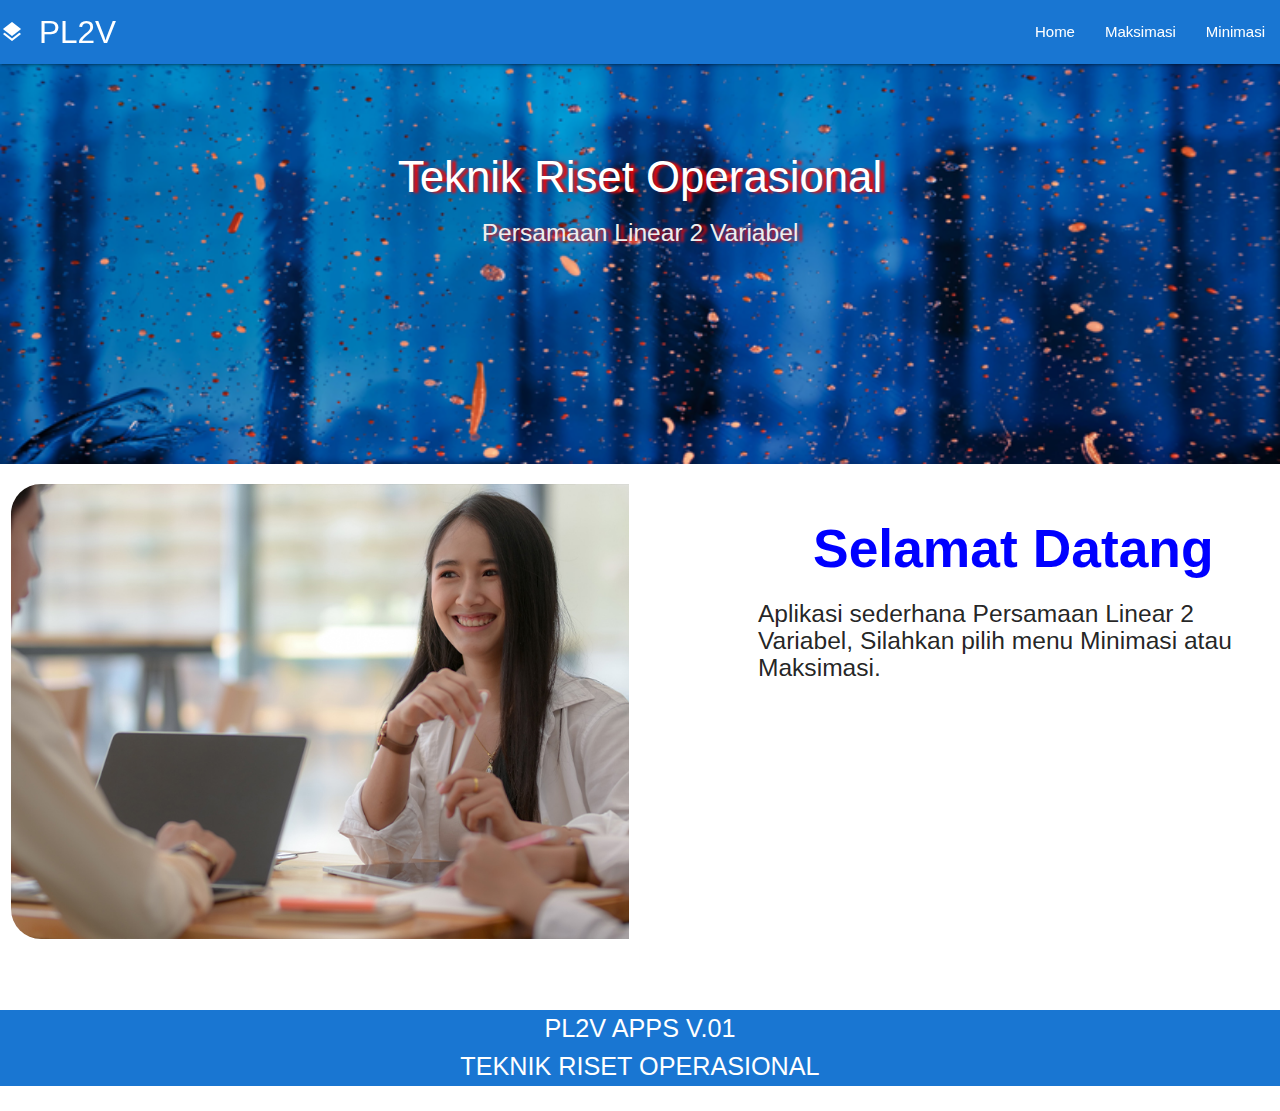
==== index.html @ b1640e43 "Aplikasi Sederhana PL2V" ====
<!DOCTYPE html>
  <html>
    <head>
      <!--Import Google Icon Font-->
      <link href="https://fonts.googleapis.com/icon?family=Material+Icons" rel="stylesheet">
      <!--Import materialize.css-->
      <link type="text/css" rel="stylesheet" href="css/materialize.min.css"  media="screen,projection"/>
      <link rel="stylesheet" href="css/style.css"/>

      <!--Let browser know website is optimized for mobile-->
      <meta name="viewport" content="width=device-width, initial-scale=1.0"/>
      <title>Home</title>
    </head>

    <body>
           <!-- Navbar -->
      <div class="navbar-fixed x scrollspy" id="x">
        <nav class="blue darken-2">
          <div>
            <div class="nav-wrapper">
              <a href="#" class="brand-logo"><i class="material-icons"> layers</i>PL2V</a>
              <a href="#" data-target="mobile-nav" class="sidenav-trigger"><i class="material-icons">menu</i></a> 
              <ul class="right hide-on-med-and-down">
                <li><a href=index.html>Home</a></li>
                <li><a href=maksimasi.html>Maksimasi</a></li>
                <li><a href=minimasi.html>Minimasi</a></li>
              </ul>
            </div>
        </div>
        </nav>
      </div>

      <!-- Side Nav -->
      <ul class="sidenav" id="mobile-nav">
        <li><a href=index.html>Home</a></li>
        <li><a href=maksimasi.html>Maksimasi</a></li>
        <li><a href=minimasi.html>Minimasi</a></li>
      </ul>

      
      <!-- Slider -->
      <div class="slider">
        <ul class="slides">
          <li>
            <img src="img/1.png">
            <div class="sldr caption center-align">
                <h3>Teknik Riset Operasional</h3>
                <h5 class="light grey-text text-lighten-3">Persamaan Linear 2 Variabel</h5>
              </div
          </li>
          <li>
            <img src="img/2.png"> 
            <div class="sldr caption center-align">
              <h3>TRO</h3>
              <h5 class="light grey-text text-lighten-3">Aplikasi sederhana</h5>
            </div
          </li>
        </ul>
      </div>

      <section>
        <!-- C1 -->
        <div class="row satu">
          <div class="col m6 s12">
            <img src="img/img1.jpg" />
          </div>
    
          <div class="col m1 s12">
            <!-- kosong -->
          </div>
    
          <div id="x" class="xyz col m5 s12">
            <h2 class="center">
              Selamat  Datang
              <br/>
            </h2>
            <h5>
              Aplikasi sederhana Persamaan Linear 2 Variabel,
              Silahkan pilih menu Minimasi atau Maksimasi.
            </h5>
          </div>
        </div>
      </section>

      <!-- Footer -->
      <div>
      <footer class="blue darken-2 white-text center">
        <p class="flow-text"> PL2V APPS V.01<br/> TEKNIK RISET OPERASIONAL</p>
      </footer>
    </div>

      <!--JavaScript at end of body for optimized loading-->
      <script type="text/javascript" src="js/materialize.min.js"></script>
      <script>
        const sideNav = document.querySelectorAll('.sidenav');
        M.Sidenav.init(sideNav);

        const slider = document.querySelectorAll('.slider');
        M.Slider.init(slider, {
          indicators:false,
          transition:600,
          interval:4300
        });
      </script>
    </body>
  </html>
---- css/style.css ----
.row .x :focus {
    background: yellow;
}

.tengah {
    text-align:center;
    color: blue;
    font-family: Arial, Helvetica, sans-serif;
}

section{
    padding: 20px 0;;
}

.satu img {
        border-top-left-radius: 30px;
        border-bottom-left-radius: 30px;
        width: 100%;
        color: rosybrown;
}

#x h2 {
    font-weight: bold;
    color : blue;
}

.tengah h3 {
    font-weight: bold;
    color : blue;
    font-family: Arial, Helvetica, sans-serif;
}

#x h5 {
    font-family: Arial, Helvetica, sans-serif;
}

.slider {
    text-shadow: 5px 1px 3px rgba(247, 4, 4, 0.966)
}
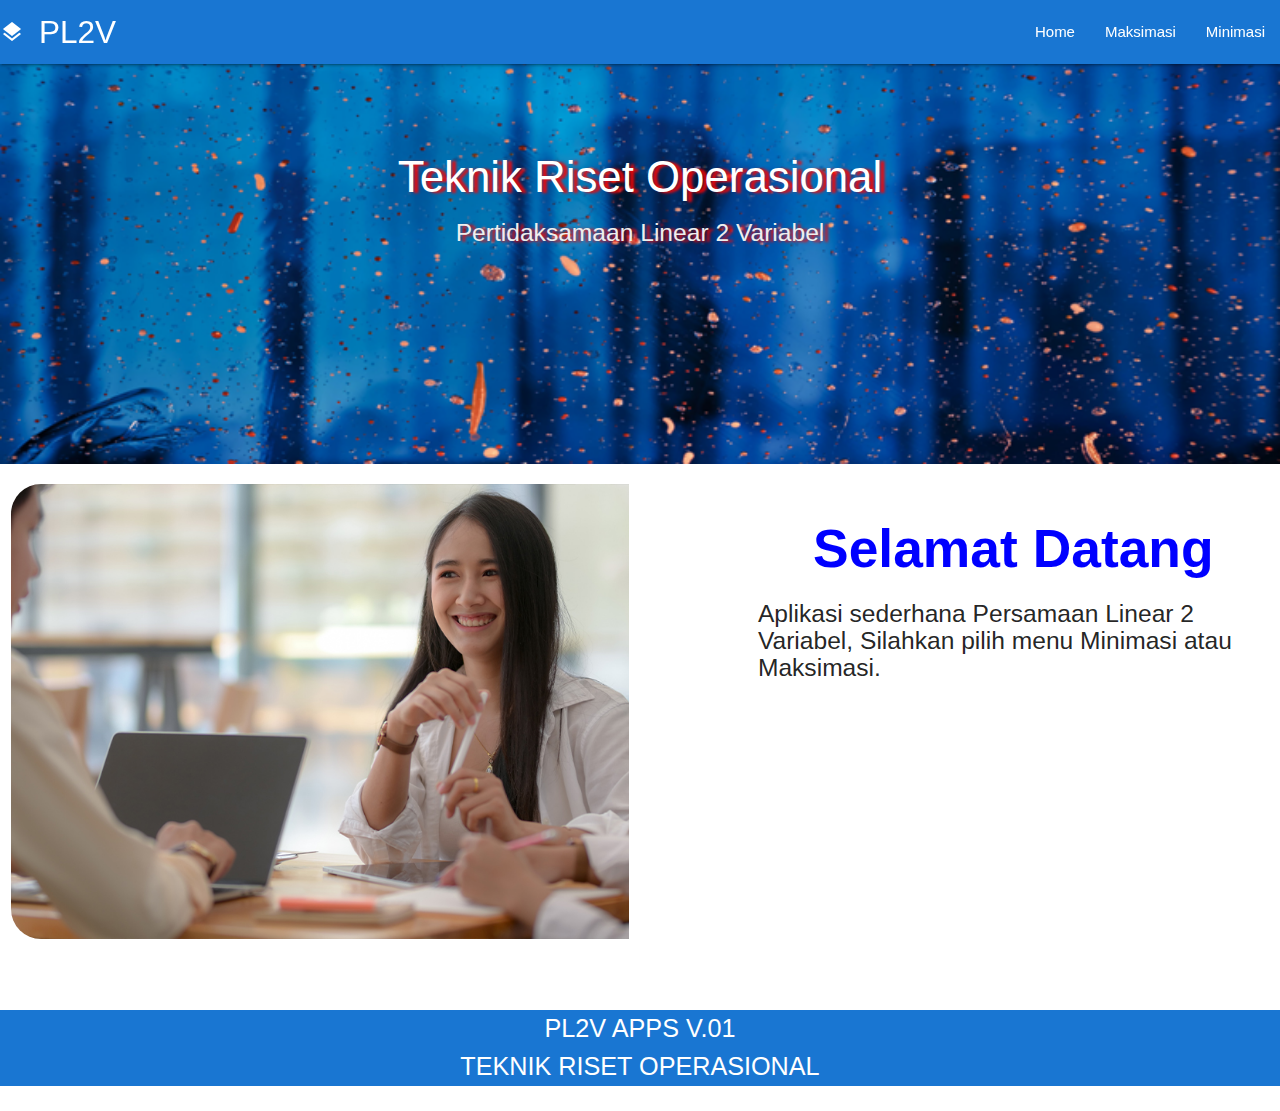
==== commit 555fda21: "update slider text on home" ====
--- a/index.html
+++ b/index.html
@@ -45,7 +45,7 @@
             <img src="img/1.png">
             <div class="sldr caption center-align">
                 <h3>Teknik Riset Operasional</h3>
-                <h5 class="light grey-text text-lighten-3">Persamaan Linear 2 Variabel</h5>
+                <h5 class="light grey-text text-lighten-3">Pertidaksamaan Linear 2 Variabel</h5>
               </div
           </li>
           <li>
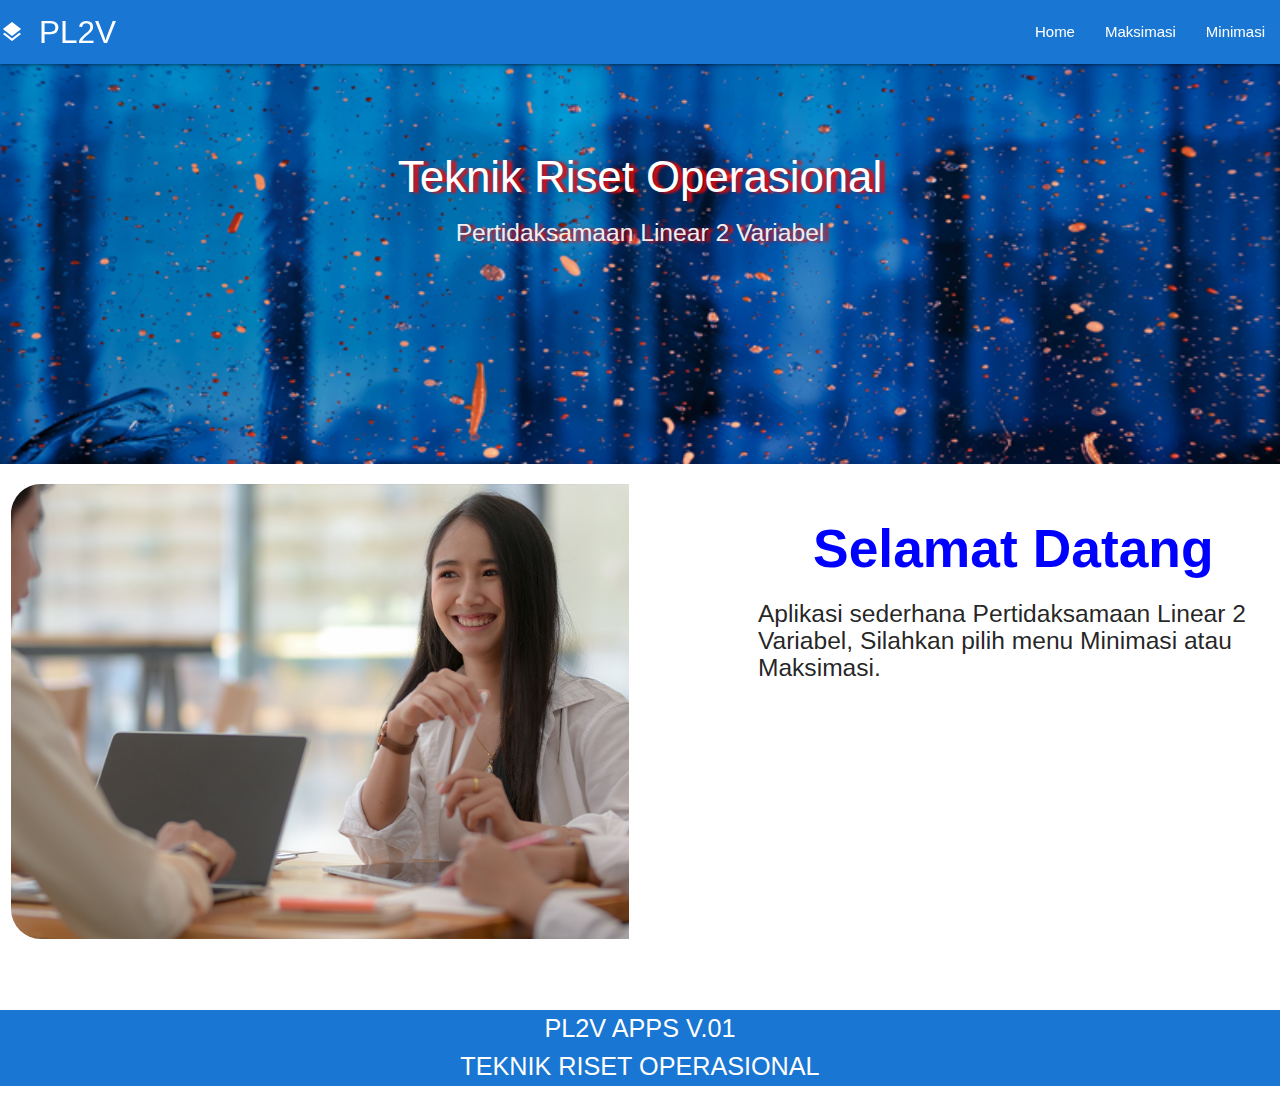
==== commit d685c5ce: "update h5 text" ====
--- a/index.html
+++ b/index.html
@@ -75,7 +75,7 @@
               <br/>
             </h2>
             <h5>
-              Aplikasi sederhana Persamaan Linear 2 Variabel,
+              Aplikasi sederhana Pertidaksamaan Linear 2 Variabel,
               Silahkan pilih menu Minimasi atau Maksimasi.
             </h5>
           </div>
